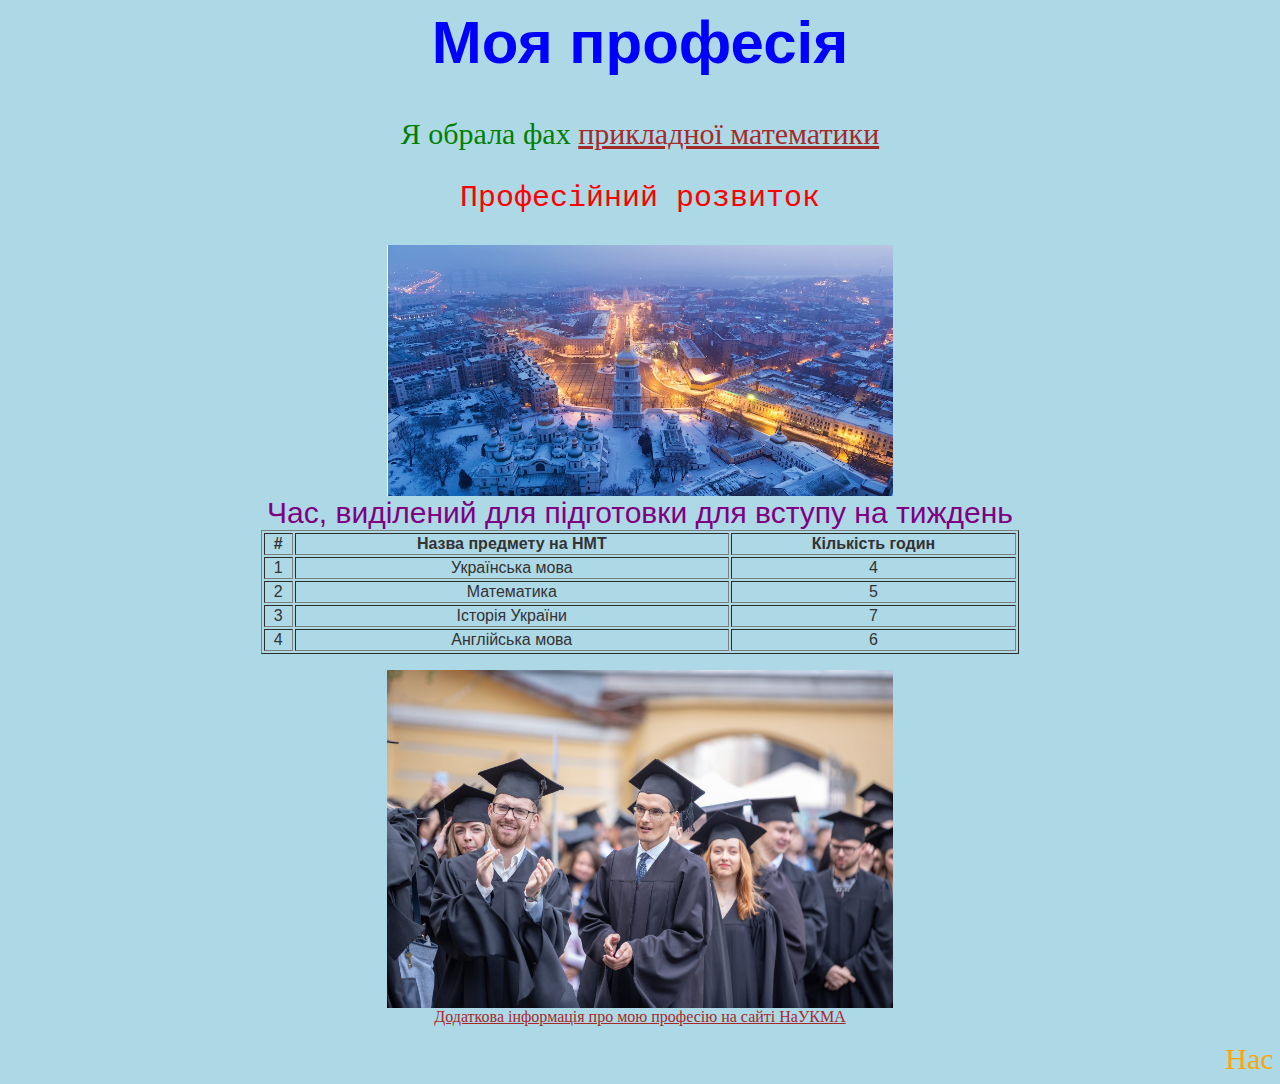
==== index.html @ b8fd9f26 "Add files via upload" ====
<!DOCTYPE HTML PUBLIC "-//W3C//DTD HTML 3.2//EN">
<html>

<head>
<meta name="viewport" content="width=device-width, initial-scale=1.0">
<link rel="stylesheet" href="styles.css">
  <title>Моя професійна підготовка</title>
</head>
<body>
<center>
  <h1>Моя професія</h1>

  <p id="maths">Я обрала фах <a href="Secondpage.html"> прикладної математики </a> </p>

  <p id="development">Професійний розвиток</p>

  <img src="IMG.jpg" alt="Моя професія">

  <table border="1">
    <caption>Час, виділений для підготовки для вступу на тиждень</caption>
    <tr>
      <th>#</th>
      <th>Назва предмету на НМТ</th>
      <th>Кількість годин</th>
    </tr>
    <tr>
      <td>1</td>
      <td>Українська мова</td>
      <td>4</td>
    </tr>
    <tr>
      <td>2</td>
      <td>Математика</td>
      <td>5</td>
    </tr>
	<tr>
      <td>3</td>
      <td>Історія України</td>
      <td>7</td>
    </tr>
	<tr>
      <td>4</td>
      <td>Англійська мова</td>
      <td>6</td>
    </tr>
  </table>
  
  <p><a href="https://vstup.ukma.edu.ua/">
    <img src="KMA.jpg" alt="Додаткова інформація про мою професію на сайті НаУКМА" href="https://vstup.ukma.edu.ua/">
  <br>
  Додаткова інформація про мою професію на сайті НаУКМА
    </a></p>

  <marquee behavior="scroll" direction="left">Наступного року я буду вчитися на першому курсі!!!</marquee>
</center>
</body>
</html>
---- styles.css ----
body {
  background-color: lightblue;
}

h1 {
  color: blue;
  font-family: Arial, sans-serif;
  text-align: center;
}
#maths {
  font-family: Times, serif;
  color: green; 
}
#development {
  font-family: Courier, monospace;
  color: red;
  text-align: center;
}
img {
  width: 40%;
  height: auto;
  vertical-align: middle;
}
a {
  font-family: Georgia, serif; 
  color: brown;
}
marquee {
  font-family: Comic Sans MS, cursive;
  color: orange;
}
table {
  font-family: Verdana, sans-serif;
  color: #333; 
  text-align: center;
  align:center;
  width: 60%;
}
caption {
  font-family: Impact, sans-serif;
  color: purple;
}
@media only screen and (max-width: 600px) {
  h1 {font-size: 30px;}
  #maths {font-size: 15px;}
  #development {font-size: 15px;}
  marquee {font-size: 15px;}
  caption {font-size: 15px;}
}
@media only screen and (min-width: 600px) {
h1 {font-size: 60px;}
#maths {font-size: 30px;}
#development {font-size: 30px;}
marquee {font-size: 30px;}
caption {font-size: 30px;}
}
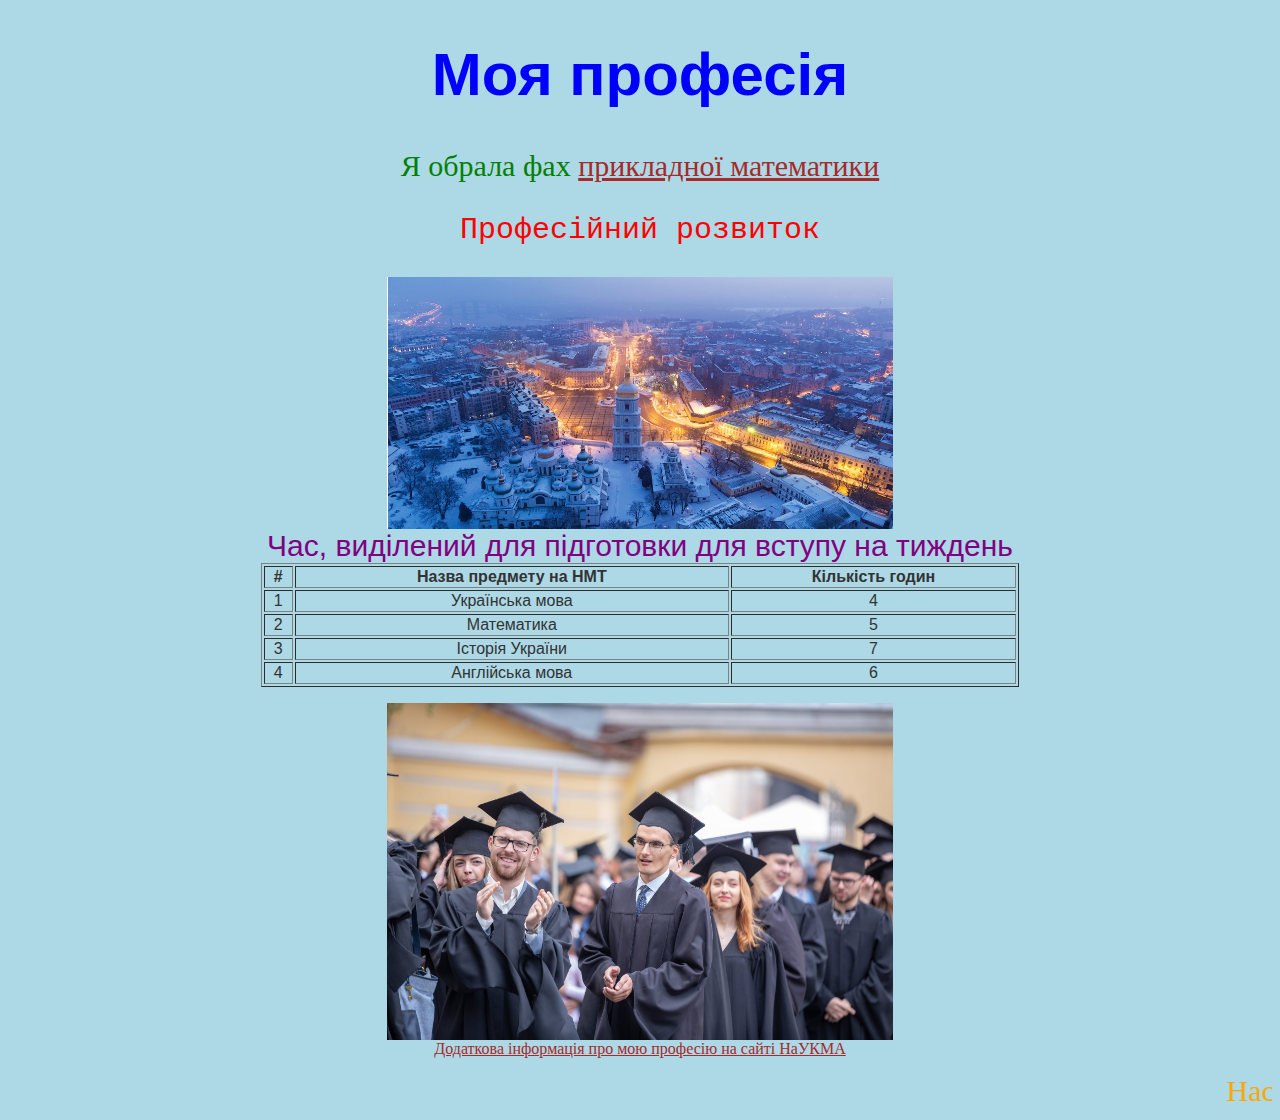
==== commit 4c1ce6b2: "Update index.html" ====
--- a/index.html
+++ b/index.html
@@ -1,4 +1,4 @@
-<!DOCTYPE HTML PUBLIC "-//W3C//DTD HTML 3.2//EN">
+<!DOCTYPE HTML>
 <html>
 
 <head>
@@ -8,6 +8,8 @@
 </head>
 <body>
 <center>
+    <div id="greeting"></div>
+    <script src="script.js"></script>
   <h1>Моя професія</h1>
 
   <p id="maths">Я обрала фах <a href="Secondpage.html"> прикладної математики </a> </p>
